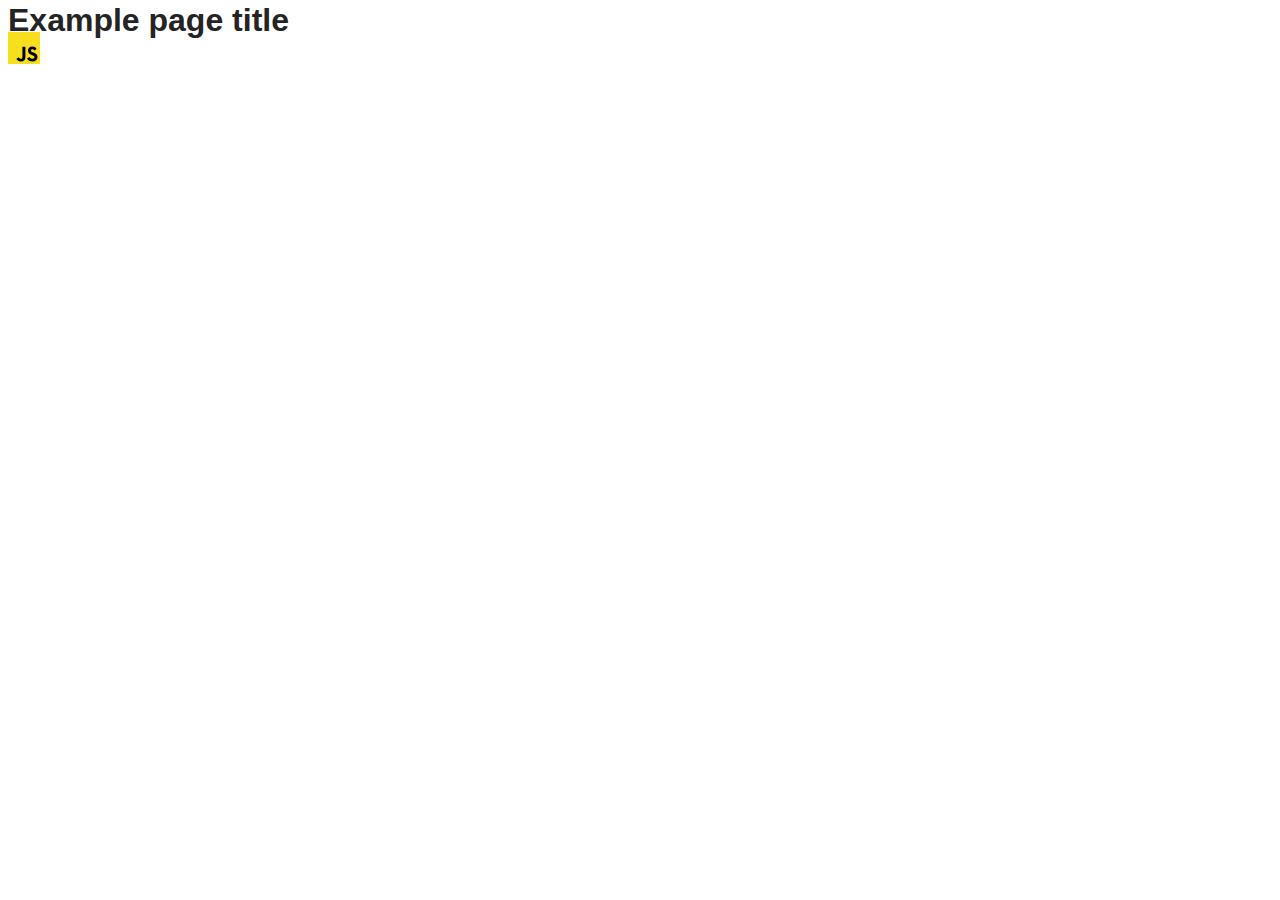
==== src/index.html @ f1cdc5c1 "Initial commit" ====
<!DOCTYPE html>
<html lang="en">
  <head>
    <meta charset="UTF-8" />
    <link rel="icon" type="image/svg+xml" href="/favicon.svg" />
    <meta name="viewport" content="width=device-width, initial-scale=1.0" />
    <title>Vanilla App Template</title>
    <link rel="stylesheet" href="./css/styles.css" />
  </head>
  <body>
    <load ="partials/header.html" />

    <section>
      <h1>Example page title</h1>
      <!-- Path to images as from index.html file -->
      <img src="./img/javascript.svg" alt="" />
    </section>

    <!-- Loads the specified .html file -->
    <load ="partials/vite-promo.html" />

    <script type="module" src="./main.js"></script>
  </body>
</html>
---- src/css/styles.css ----
/**
  |============================
  | include css partials with
  | default @import url()
  |============================
*/
@import url('./reset.css');
@import url('./vite-promo.css');
@import url('./header.css');

:root {
  font-family: Inter, Avenir, Helvetica, Arial, sans-serif;
  font-size: 16px;
  line-height: 24px;
  font-weight: 400;

  color: #242424;
  background-color: rgba(255, 255, 255, 0.87);

  font-synthesis: none;
  text-rendering: optimizeLegibility;
  -webkit-font-smoothing: antialiased;
  -moz-osx-font-smoothing: grayscale;
  -webkit-text-size-adjust: 100%;
}
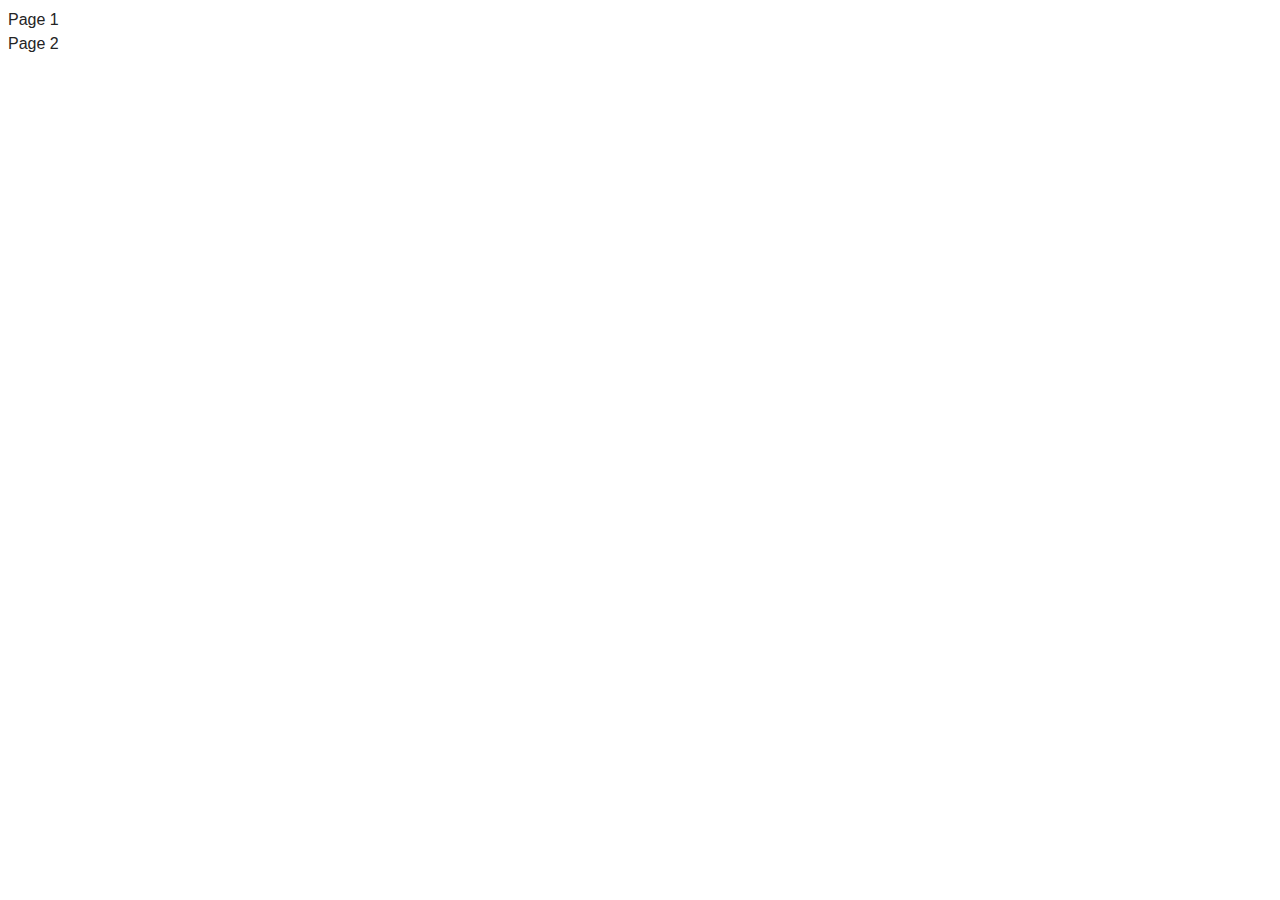
==== commit db3ee7d6: "change" ====
--- a/src/index.html
+++ b/src/index.html
@@ -1,24 +1,24 @@
 <!DOCTYPE html>
 <html lang="en">
-  <head>
-    <meta charset="UTF-8" />
-    <link rel="icon" type="image/svg+xml" href="/favicon.svg" />
-    <meta name="viewport" content="width=device-width, initial-scale=1.0" />
-    <title>Vanilla App Template</title>
-    <link rel="stylesheet" href="./css/styles.css" />
-  </head>
-  <body>
-    <load ="partials/header.html" />
 
-    <section>
-      <h1>Example page title</h1>
-      <!-- Path to images as from index.html file -->
-      <img src="./img/javascript.svg" alt="" />
-    </section>
+<head>
+  <meta charset="UTF-8" />
+  <link rel="icon" type="image/svg+xml" href="/favicon.svg" />
+  <meta name="viewport" content="width=device-width, initial-scale=1.0" />
+  <title>js-hw-9</title>
+  <link rel="stylesheet" href="./css/styles.css" />
+</head>
 
-    <!-- Loads the specified .html file -->
-    <load ="partials/vite-promo.html" />
+<body>
+  <ul class="nav-list">
+    <li class="nav-item">
+      <a href="../1-gallery.html" class="nav-link">Page 1</a>
+    </li>
 
-    <script type="module" src="./main.js"></script>
-  </body>
-</html>
+    <li class="nav-item">
+      <a href="../2-form.html" class="nav-link">Page 2</a>
+    </li>
+  </ul>
+</body>
+
+</html>--- a/src/css/styles.css
+++ b/src/css/styles.css
@@ -5,8 +5,7 @@
   |============================
 */
 @import url('./reset.css');
-@import url('./vite-promo.css');
-@import url('./header.css');
+@import url('simplelightbox/dist/simple-lightbox.min.css');
 
 :root {
   font-family: Inter, Avenir, Helvetica, Arial, sans-serif;
@@ -22,4 +21,4 @@
   -webkit-font-smoothing: antialiased;
   -moz-osx-font-smoothing: grayscale;
   -webkit-text-size-adjust: 100%;
-}
+}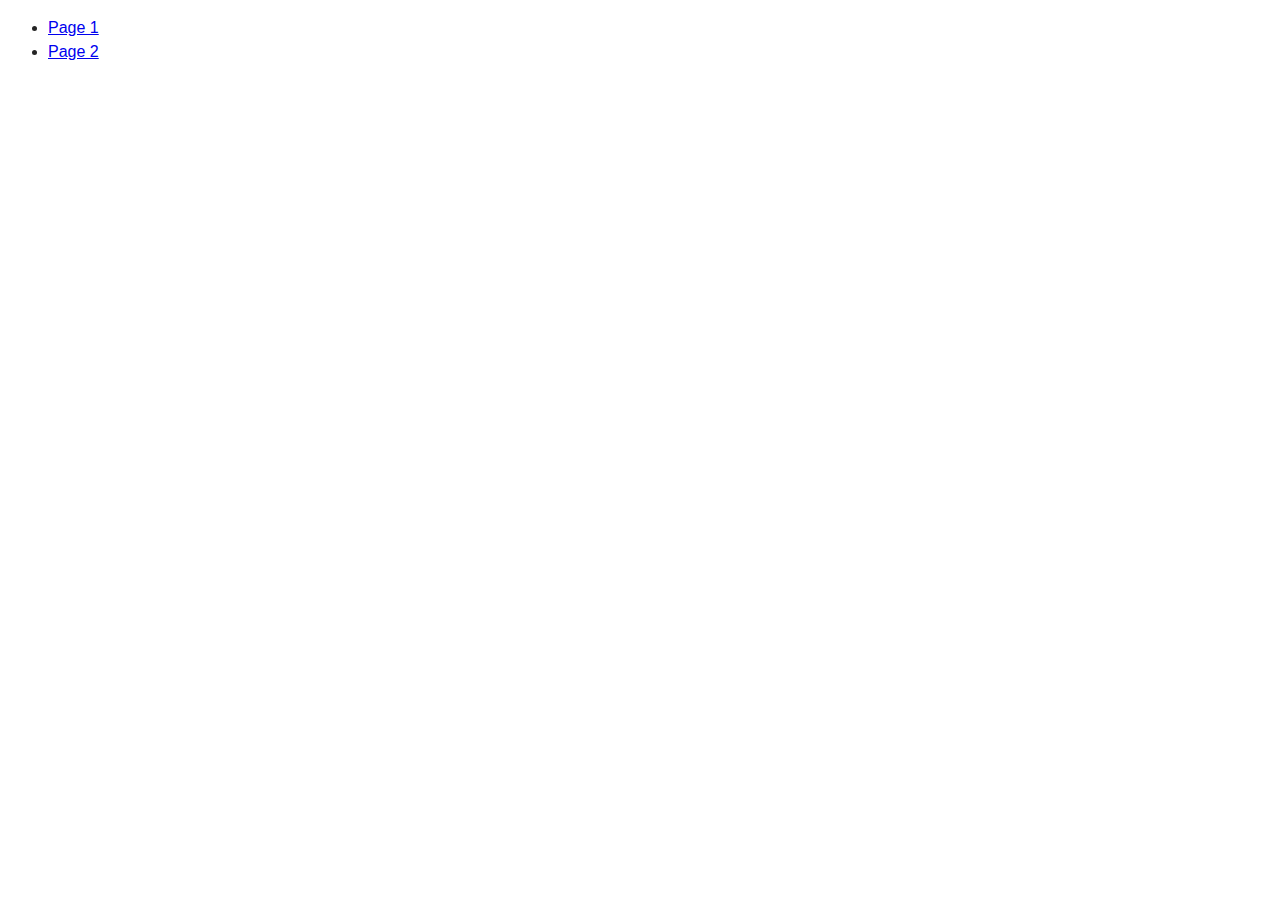
==== commit 7edb0a6a: "error-changes" ====
--- a/src/index.html
+++ b/src/index.html
@@ -12,11 +12,11 @@
 <body>
   <ul class="nav-list">
     <li class="nav-item">
-      <a href="../1-gallery.html" class="nav-link">Page 1</a>
+      <a href="./1-gallery.html" class="nav-link">Page 1</a>
     </li>
 
     <li class="nav-item">
-      <a href="../2-form.html" class="nav-link">Page 2</a>
+      <a href="./2-form.html" class="nav-link">Page 2</a>
     </li>
   </ul>
 </body>
--- a/src/css/styles.css
+++ b/src/css/styles.css
@@ -4,7 +4,7 @@
   | default @import url()
   |============================
 */
-@import url('./reset.css');
+
 @import url('simplelightbox/dist/simple-lightbox.min.css');
 
 :root {
